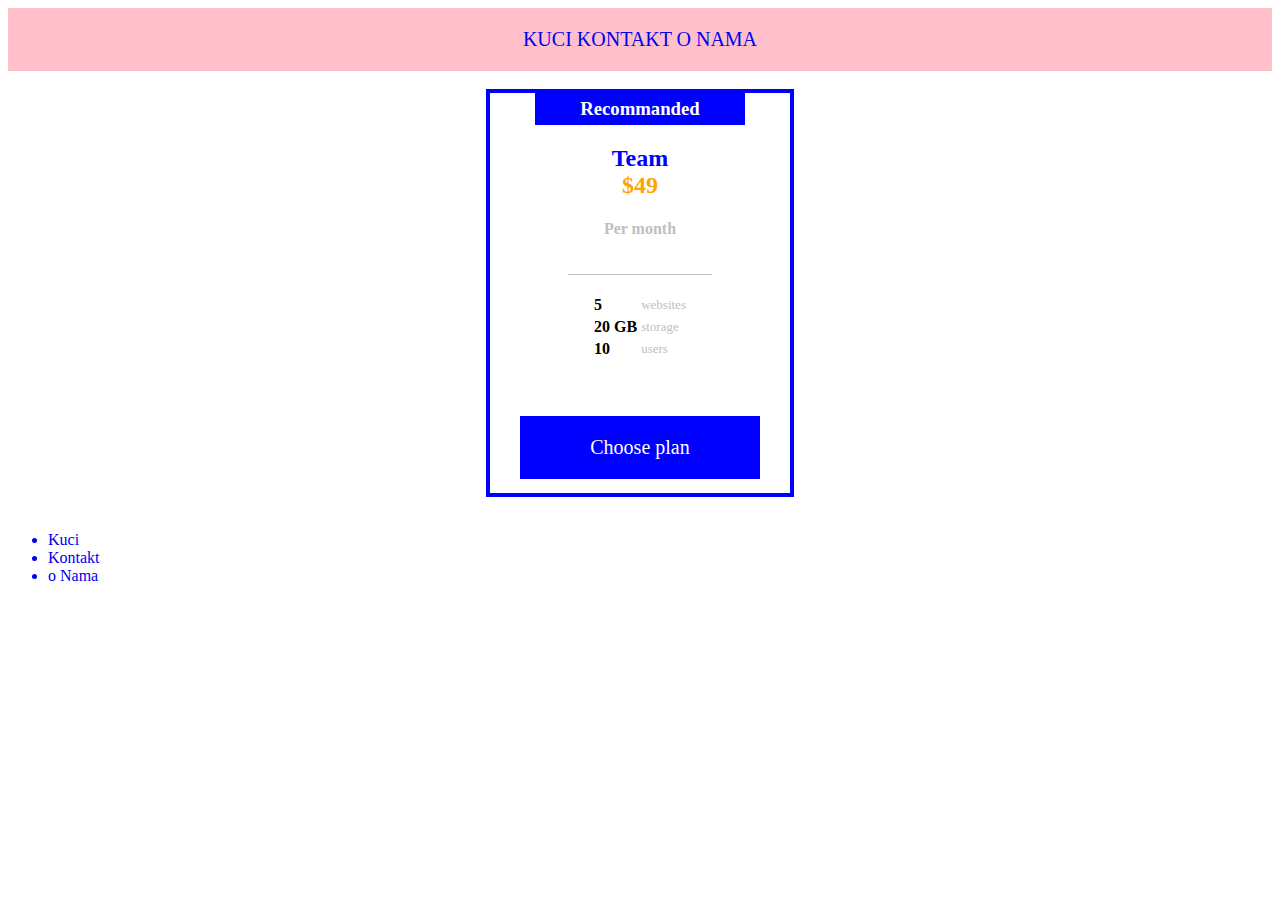
==== index.html @ df4606ec "prva vezba html-css" ====
<!DOCTYPE html>
<html>
<head>
	<title>ALEKSANDAR  I</title>
	<link rel="stylesheet" type="text/css" href="CSS/index.css">
</head>
<body>
  <div class="glavna-navigacija">
    <a href="index.html" class="jedan">KUCI</a>
    <a href="index.html" class="jedan">KONTAKT</a>
    <a href="index.html" class="jedan">O NAMA</a>
  </div>
  <br>
  <div class="glavna-sekcija">
    <h3 class="dva">Recommanded</h3>
    <h2 class="tri">Team</h2>
    <h2 class="cetri">$49</h2>
    <h4 class="pet">Per month</h4>
    <p class="sest">__________________</p>
    <table class="sedam">
      <thead>
        <tr>
          <th class="osam">5</th>
          <td class="devet">websites</td>
        </tr>
        <tr>
          <th>20 GB</th>
          <td class="devet">storage</td>
        </tr>
        <tr>
          <th class="osam">10</th>
          <td class="devet">users</td>
        </tr>
      </thead>
    </table>
    <div class="deset">
      <a href="index.html" class="deset" <button>Choose plan</button> </a>
    </div>
  </div>
  <br>
  <div>
    <ul>
      <a href="kuci" class="jedan"</a><li>Kuci</li>
      <a href="Kontakt" class="jedan"</a><li>Kontakt</li>
      <a href="O nama" class="jedan"</a><li>o Nama</li>
    </ul>
  </div>
</body>
</html>
---- CSS/index.css ----
.glavna-navigacija {
  background-color: pink;
  text-decoration: none;
  padding: 20px;
  text-align: center;
  font-size: 20px;
  font-style: black;
  text-decoration: none;
}
.jedan {
  text-decoration: none;
}
.glavna-sekcija {
  background-color: white;
  padding: 40 0 0 15px;
  border-color: blue;
  border-width: 4px;
  border-style: solid;
  text-align: center;
  width: 300px;
  height: 400px;
  margin: auto;
}
.dva {
  background-color: blue;
  color: white;
  padding: 5px;
  margin: auto;
  width: 200px;
}
.tri {
  color: blue;
  margin-bottom: 0px;
}
.cetri {
  margin-top: 0px;
  color: orange;
}
.pet{
  color: silver;
}
.sest {
  color: silver;
}
.sedam {
  margin: auto;
}
.osam {
  text-align: left;
}
.devet {
  color: silver;
  font-size: 13px;
  text-align: left
}
.deset {
  background-color: blue;
  text-decoration: none;
  color: white;
  padding: 20px;
  margin: auto;
  width: 200px;
  font-size: 20px;
  margin-top: 55px;
}
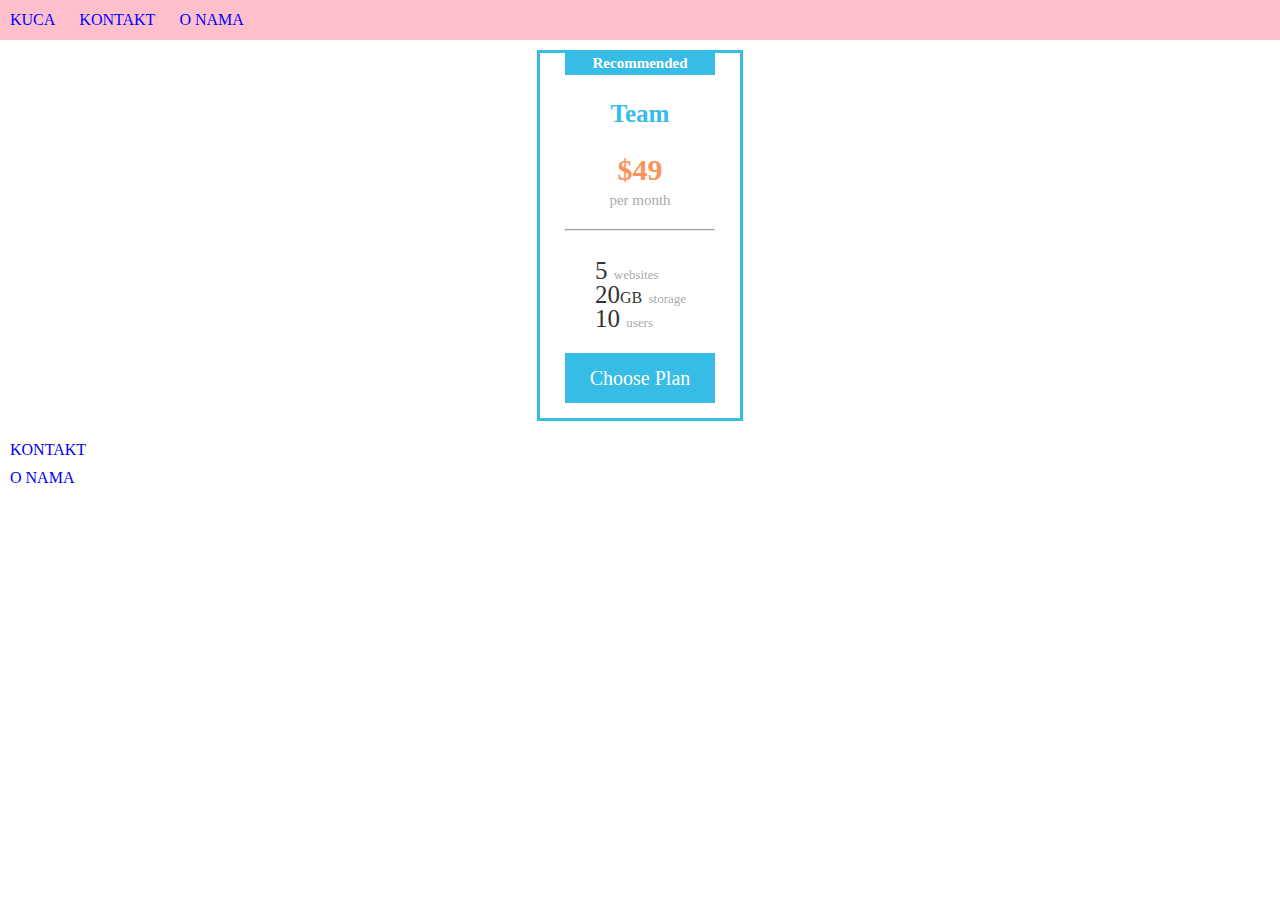
==== commit 8b55d836: "Vezba CSS-a. Napravljeni folderi, stranica index.html i odradjen zadatak" ====
--- a/index.html
+++ b/index.html
@@ -1,49 +1,36 @@
 <!DOCTYPE html>
 <html>
-<head>
-	<title>ALEKSANDAR  I</title>
-	<link rel="stylesheet" type="text/css" href="CSS/index.css">
-</head>
-<body>
-  <div class="glavna-navigacija">
-    <a href="index.html" class="jedan">KUCI</a>
-    <a href="index.html" class="jedan">KONTAKT</a>
-    <a href="index.html" class="jedan">O NAMA</a>
-  </div>
-  <br>
-  <div class="glavna-sekcija">
-    <h3 class="dva">Recommanded</h3>
-    <h2 class="tri">Team</h2>
-    <h2 class="cetri">$49</h2>
-    <h4 class="pet">Per month</h4>
-    <p class="sest">__________________</p>
-    <table class="sedam">
-      <thead>
-        <tr>
-          <th class="osam">5</th>
-          <td class="devet">websites</td>
-        </tr>
-        <tr>
-          <th>20 GB</th>
-          <td class="devet">storage</td>
-        </tr>
-        <tr>
-          <th class="osam">10</th>
-          <td class="devet">users</td>
-        </tr>
-      </thead>
-    </table>
-    <div class="deset">
-      <a href="index.html" class="deset" <button>Choose plan</button> </a>
+  <head>
+    <meta charset="utf-8">
+    <title>Vezba1</title>
+    <link rel="stylesheet" href="./css/index.css">
+  </head>
+  <body>
+    <!-- Glavna-navigacija -->
+    <div class="glavna-navigacija">
+      <a href="kuca.html">KUCA</a>
+      <a href="kontakt.html">KONTAKT</a>
+      <a href="o-nama.html">O NAMA</a>
     </div>
-  </div>
-  <br>
-  <div>
-    <ul>
-      <a href="kuci" class="jedan"</a><li>Kuci</li>
-      <a href="Kontakt" class="jedan"</a><li>Kontakt</li>
-      <a href="O nama" class="jedan"</a><li>o Nama</li>
-    </ul>
-  </div>
-</body>
-</html>+
+    <!-- Glavna-sekcija -->
+    <div class="glavna-sekcija">
+      <p class="preporuceno">Recommended</p>
+      <h3 class="naslov">Team</h3>
+      <p class="cena">$49 <span class="po-mesecu">per month</span></p>
+      <hr />
+      <ul class="stavke-o-timu">
+        <li class="stavka">5 <span class="stavka-naziv">websites</span></li>
+        <li class="stavka">20<span class="stavka-velicina">GB</span> <span class="stavka-naziv">storage</span></li>
+        <li class="stavka">10 <span class="stavka-naziv">users</span></li>
+      </ul>
+      <a href="#" class="dugme">Choose Plan</a>
+    </div>
+
+    <!-- Zaglavlje -->
+    <div class="zaglavlje">
+      <a href="kontakt.html">KONTAKT</a>
+      <a href="o-nama.html">O NAMA</a>
+    </div>
+  </body>
+</html>
--- a/css/index.css
+++ b/css/index.css
@@ -0,0 +1,107 @@
+body {
+  margin: 0;
+}
+
+/* Glavna-navigacija */
+
+.glavna-navigacija {
+  background-color: pink;
+  height: 40px;
+}
+
+.glavna-navigacija a{
+  text-decoration: none;
+  color: blue;
+  padding: 10px;
+  line-height: 40px;
+}
+
+/* Glavna-sekcija */
+
+.glavna-sekcija{
+  width: 150px;
+  margin: 10px auto;
+  padding: 15px 25px;
+  text-align: center;
+  background-color: white;
+  border: 3px solid #37bce5;
+}
+
+.preporuceno {
+  width: 150px;
+  margin: -15px auto 15px;
+  padding: 0 0 2px 0;
+  line-height: 20px;
+  font-size: 15px;
+  font-weight: bold;
+  color: white;
+  background-color: #37bce5;
+}
+
+.naslov{
+  margin-bottom: 0 0 12px 0;
+  font-size: 25px;
+  color: #37bce5;
+}
+
+.cena {
+  margin: 0 0 20px 0;
+  font-size: 30px;
+  font-weight: bold;
+  color: #fd935a;
+}
+
+.po-mesecu {
+  display: block;
+  margin: 5px 0 0 0;
+  font-size: 15px;
+  font-weight: normal;
+  color: #aaa;
+}
+
+ul {
+  list-style: none;
+}
+
+.stavke-o-timu {
+  width: 120px;
+  margin: 20px 15px;
+  padding: 10px 0 0 15px;
+  text-align: left;
+}
+
+.stavka {
+  line-height: 20px;
+  font-size: 25px;
+  color: #333;
+}
+
+.stavka-naziv {
+  font-size: 13px;
+  font-weight: normal;
+  color: #aaa;
+}
+
+.stavka-velicina {
+  font-size: 16px;
+}
+
+.dugme {
+  display: block;
+  line-height: 40px;
+  font-size: 15px;
+  color: white;
+  text-align: center;
+  text-decoration: none;
+  font-size: 20px;
+  line-height: 50px;
+  background: #37bce5;
+}
+
+/* Zaglavlje */
+
+.zaglavlje a {
+  display: block;
+  text-decoration: none;
+  padding: 10px 0 0 10px;
+}
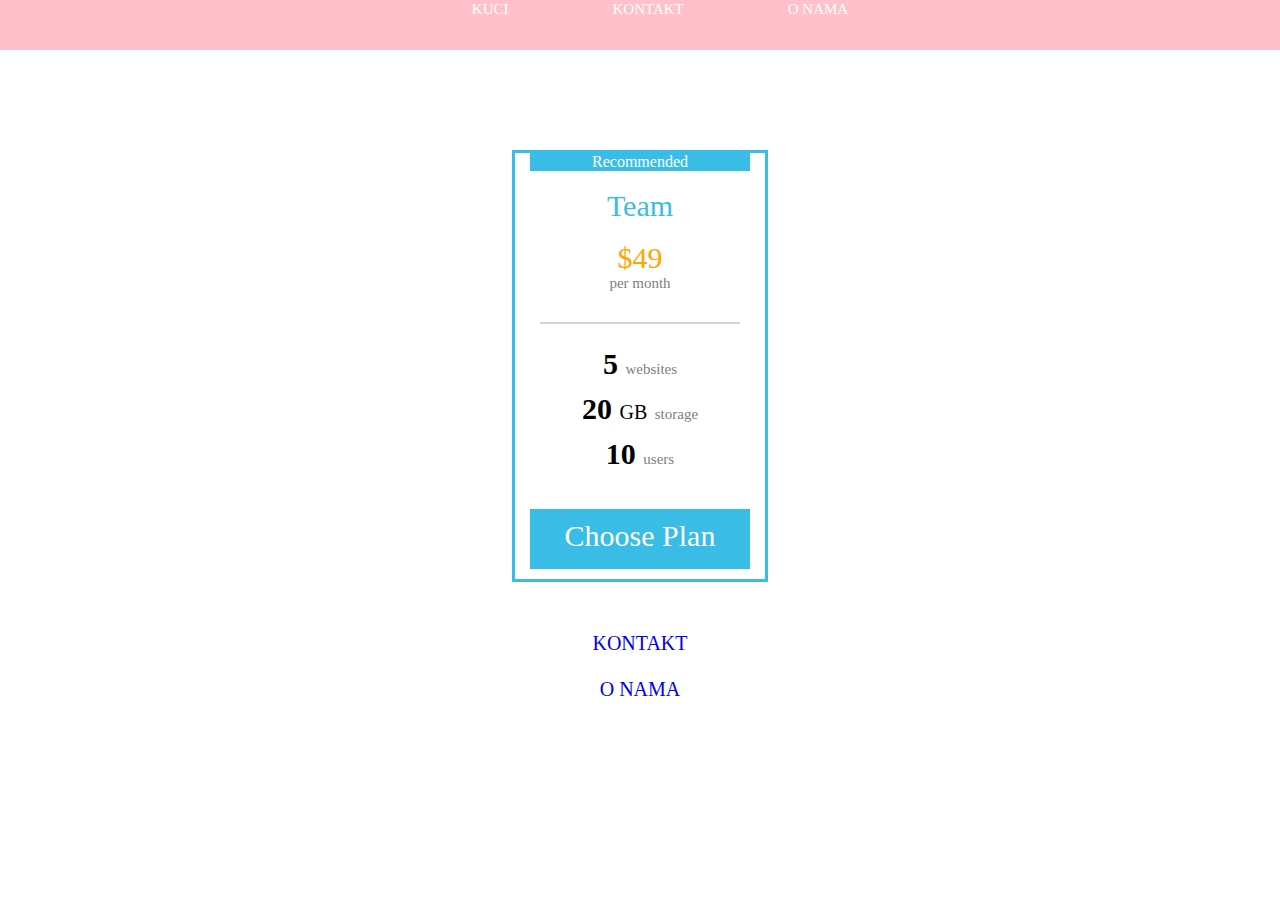
==== commit 9065910a: "Zavrsna Vezba" ====
--- a/index.html
+++ b/index.html
@@ -1,36 +1,42 @@
 <!DOCTYPE html>
 <html>
-  <head>
-    <meta charset="utf-8">
-    <title>Vezba1</title>
-    <link rel="stylesheet" href="./css/index.css">
-  </head>
-  <body>
-    <!-- Glavna-navigacija -->
-    <div class="glavna-navigacija">
-      <a href="kuca.html">KUCA</a>
-      <a href="kontakt.html">KONTAKT</a>
-      <a href="o-nama.html">O NAMA</a>
+<head>
+	<title>Vezba html CSS</title>
+  <link rel="stylesheet" type="text/css" href="css/index.css" />
+</head>
+<body>
+  <div class="link">
+    <ul>
+      <a href="kuci.html"><li>KUCI</li></a>
+      <a href="kontakt.html"><li>KONTAKT</li></a>
+      <a href="o_nama.html"><li>O NAMA</li></a>
+    </ul>
+  </div>
+  <div class="nova_sekcija">
+    <p class="recommended">Recommended</p> 
+    <p class="team">Team</p>
+    <p class="price">$49 
+      <span class="linija">per month</span>
+    </p>
+    <div class="midle">
+      <p class="websites"><b>5</b>
+        <span class="users">websites</span>
+      </p>
+      <div>
+        <p><b>20</b> 
+          <span class="gb">GB</span>
+          <span class="users">storage</span>
+        </p>
+      </div>
+      <p><b>10</b>
+        <span class="users">users</span></p>
     </div>
-
-    <!-- Glavna-sekcija -->
-    <div class="glavna-sekcija">
-      <p class="preporuceno">Recommended</p>
-      <h3 class="naslov">Team</h3>
-      <p class="cena">$49 <span class="po-mesecu">per month</span></p>
-      <hr />
-      <ul class="stavke-o-timu">
-        <li class="stavka">5 <span class="stavka-naziv">websites</span></li>
-        <li class="stavka">20<span class="stavka-velicina">GB</span> <span class="stavka-naziv">storage</span></li>
-        <li class="stavka">10 <span class="stavka-naziv">users</span></li>
-      </ul>
-      <a href="#" class="dugme">Choose Plan</a>
-    </div>
-
-    <!-- Zaglavlje -->
-    <div class="zaglavlje">
-      <a href="kontakt.html">KONTAKT</a>
-      <a href="o-nama.html">O NAMA</a>
-    </div>
-  </body>
-</html>
+    <a href="#" class="submit">Choose Plan</a>
+  </div>
+  <div class="kraj">
+      <a href="kontakt.html"><li>KONTAKT</li></a>
+      <br />
+      <a href="o_nama.html"><li>O NAMA</li></a>
+     </div>
+ </body>
+</html>--- a/css/index.css
+++ b/css/index.css
@@ -1,107 +1,114 @@
 body {
+	margin: 0;
+}
+
+.link {
+	background-color: pink;
+  color: white;
+  height: 50px;
+  text-align: center;
+  margin-bottom: 100px;
+}
+
+.link ul {
   margin: 0;
 }
 
-/* Glavna-navigacija */
-
-.glavna-navigacija {
-  background-color: pink;
-  height: 40px;
+.link a {
+  margin: 50px;
+  text-decoration: none;
+  color: white;
+  font-size: 15px;
 }
 
-.glavna-navigacija a{
-  text-decoration: none;
-  color: blue;
-  padding: 10px;
-  line-height: 40px;
+.link li {
+  list-style: none;
+  display: inline;
 }
 
-/* Glavna-sekcija */
-
-.glavna-sekcija{
-  width: 150px;
-  margin: 10px auto;
-  padding: 15px 25px;
+.nova_sekcija {
   text-align: center;
-  background-color: white;
-  border: 3px solid #37bce5;
+  border: 3px solid #39bce5;  
+  margin: auto;
+  width: 250px;
+  direction: center;
 }
 
-.preporuceno {
-  width: 150px;
-  margin: -15px auto 15px;
-  padding: 0 0 2px 0;
-  line-height: 20px;
-  font-size: 15px;
-  font-weight: bold;
+.recommended {
+  margin-top: 0;
+  background-color: #39bce5;
   color: white;
-  background-color: #37bce5;
+  margin-left: 15px;
+  margin-right: 15px;
+}
+.team {
+  color: #39bce5;
+  font-size: 30px;
+  line-height: 10px;
 }
 
-.naslov{
-  margin-bottom: 0 0 12px 0;
-  font-size: 25px;
-  color: #37bce5;
+.price {
+  color: orange;
+  font-size: 30px;
 }
 
-.cena {
-  margin: 0 0 20px 0;
-  font-size: 30px;
-  font-weight: bold;
-  color: #fd935a;
+.linija {
+    display: block;
+    color: grey;
+    font-size: 15px;
 }
 
-.po-mesecu {
-  display: block;
-  margin: 5px 0 0 0;
-  font-size: 15px;
-  font-weight: normal;
-  color: #aaa;
+.midle {
+  border-top: 2px solid lightgray;
+  margin-left: 25px;
+  margin-right: 25px;
+  padding: 5px;
+  font-size: 30px;
+  line-height: 10px;
 }
 
-ul {
-  list-style: none;
+.price {
+  margin-bottom: 30px;
+  vertical-align: baseline;
+  color: orange;
+  display: block;
 }
 
-.stavke-o-timu {
-  width: 120px;
-  margin: 20px 15px;
-  padding: 10px 0 0 15px;
-  text-align: left;
+.users {
+  color: gray;
+  font-size: 15px;
+  word-spacing: normal;
 }
 
-.stavka {
-  line-height: 20px;
-  font-size: 25px;
-  color: #333;
+.gb {
+  font-size: 20px;
+  word-spacing: normal; 
 }
 
-.stavka-naziv {
-  font-size: 13px;
-  font-weight: normal;
-  color: #aaa;
+.submit {
+  margin-top: 10px;
+  margin-bottom: 10px;
+  margin-left: 15px;
+  margin-right: 15px;
+  background-color: #39bce5;
+  color: white;
+  display: block;
+  height: 40px;
+  padding: 10px;
+  font-size: 30px;
+  text-decoration: none;
+
 }
 
-.stavka-velicina {
-  font-size: 16px;
+.kraj {
+  padding: 50px;
+  margin: auto;
+  list-style: none;
+  text-align: center;  
+  color: black;
+  font-size: 20px;
 }
 
-.dugme {
-  display: block;
-  line-height: 40px;
-  font-size: 15px;
-  color: white;
-  text-align: center;
-  text-decoration: none;
-  font-size: 20px;
-  line-height: 50px;
-  background: #37bce5;
-}
-
-/* Zaglavlje */
-
-.zaglavlje a {
-  display: block;
-  text-decoration: none;
-  padding: 10px 0 0 10px;
-}
+.kraj a {
+  text-decoration: none;  
+}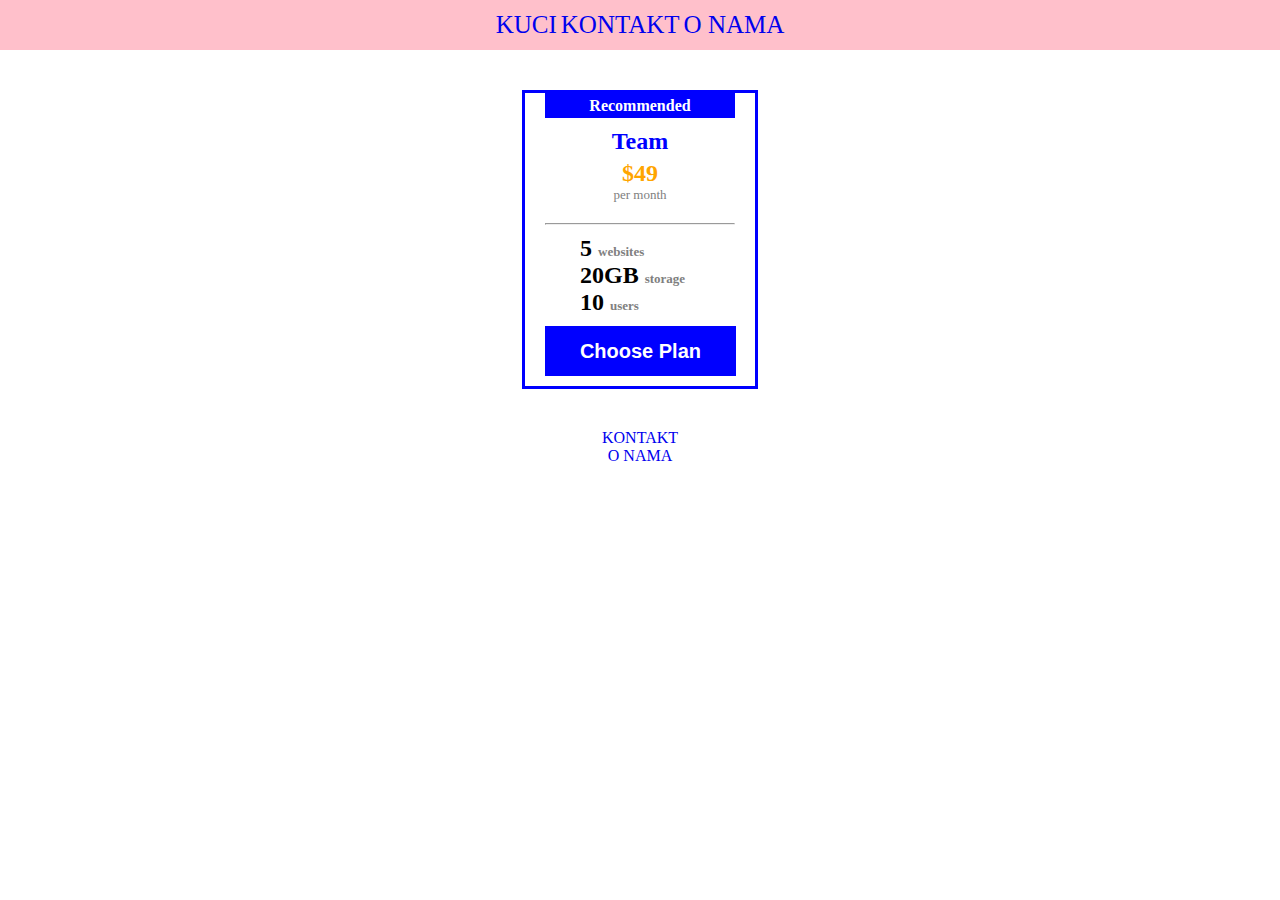
==== commit 4611546a: "Zavrsena prva vezba" ====
--- a/index.html
+++ b/index.html
@@ -1,42 +1,52 @@
 <!DOCTYPE html>
 <html>
 <head>
-	<title>Vezba html CSS</title>
-  <link rel="stylesheet" type="text/css" href="css/index.css" />
+  <title>Vezba 1 - Sasa Sekaric</title>
+  <link rel="stylesheet" type="text/css" href="css/index.css">
 </head>
-<body>
-  <div class="link">
-    <ul>
-      <a href="kuci.html"><li>KUCI</li></a>
-      <a href="kontakt.html"><li>KONTAKT</li></a>
-      <a href="o_nama.html"><li>O NAMA</li></a>
+<body class="bez-margine">
+
+  <div class="glavna-navigacija centriraj">
+    <ul class="bez-margine">
+      <li><a href="kuci.html">KUCI</a></li>
+      <li><a href="kontakt.html">KONTAKT</a></li>
+      <li><a href="o_nama.html">O NAMA</a></li>
     </ul>
   </div>
-  <div class="nova_sekcija">
-    <p class="recommended">Recommended</p> 
-    <p class="team">Team</p>
-    <p class="price">$49 
-      <span class="linija">per month</span>
-    </p>
-    <div class="midle">
-      <p class="websites"><b>5</b>
-        <span class="users">websites</span>
-      </p>
-      <div>
-        <p><b>20</b> 
-          <span class="gb">GB</span>
-          <span class="users">storage</span>
-        </p>
+
+  <div class="glavna-sekcija">
+    <div class="kutija">
+      <h4 class="centriraj centrirana plava-pozadina bela">Recommended</h4>
+      <h2 class="centriraj plava mala-donja-margina">Team</h2>
+      <h2 class="centriraj narandzasta bez-margine"><b>$49</b></h2>
+      <p class="centriraj siva bez-margine mala-slova">per month</p>
+
+      <hr class="centrirana sa-gornjom-marginom" />
+
+      <div class="centrirana manja-kutija">
+        <h2 class="crna bez-margine">
+          5 <small class="siva mala-slova">websites</small>
+        </h2>
+        <h2 class="crna bez-margine">
+          20GB <small class="siva mala-slova">storage</small>
+        </h2>
+        <h2 class="crna bez-margine">
+          10 <small class="siva mala-slova">users</small>
+        </h2>
       </div>
-      <p><b>10</b>
-        <span class="users">users</span></p>
+
+      <button class="izaberi centrirana plava-pozadina bela">
+        <h2 class="bez-margine">Choose Plan</h2>
+      </button>
     </div>
-    <a href="#" class="submit">Choose Plan</a>
   </div>
-  <div class="kraj">
-      <a href="kontakt.html"><li>KONTAKT</li></a>
-      <br />
-      <a href="o_nama.html"><li>O NAMA</li></a>
-     </div>
- </body>
+
+  <div class="zaglavlje">
+    <ul class="bez-margine centriraj">
+      <li><a href="kontakt.html">KONTAKT</a></li>
+      <li><a href="o_name.html">O NAMA</a></li>
+    </ul>
+  </div>
+
+</body>
 </html>--- a/css/index.css
+++ b/css/index.css
@@ -1,114 +1,93 @@
-body {
-	margin: 0;
+.centriraj {
+  text-align: center;
 }
 
-.link {
-	background-color: pink;
-  color: white;
-  height: 50px;
-  text-align: center;
-  margin-bottom: 100px;
+.mala-donja-margina {
+  margin: 10px 0 5px 0;
 }
 
-.link ul {
+.bez-margine {
   margin: 0;
 }
 
-.link a {
-  margin: 50px;
-  text-decoration: none;
-  color: white;
-  font-size: 15px;
+.plava {
+  color: blue;
 }
 
-.link li {
+.plava-pozadina {
+  background-color: blue;
+}
+
+.bela {
+  color: white;
+}
+
+.narandzasta {
+  color: orange;
+}
+
+.siva {
+  color: gray;
+}
+
+.crna {
+  color: black;
+}
+
+.mala-slova {
+  font-size: 13px;
+}
+
+.glavna-navigacija {
+  background-color: pink;
+  height: 50px;
+}
+
+.glavna-navigacija ul, .zaglavlje ul {
   list-style: none;
+  padding: 0;
+}
+
+.glavna-navigacija ul li {
   display: inline;
 }
 
-.nova_sekcija {
-  text-align: center;
-  border: 3px solid #39bce5;  
-  margin: auto;
-  width: 250px;
-  direction: center;
+.glavna-navigacija ul li a{
+  font-size: 25px;
+  line-height: 50px;
+  text-decoration: none;
 }
 
-.recommended {
-  margin-top: 0;
-  background-color: #39bce5;
-  color: white;
-  margin-left: 15px;
-  margin-right: 15px;
-}
-.team {
-  color: #39bce5;
-  font-size: 30px;
-  line-height: 10px;
+.glavna-sekcija .kutija {
+  width: 230px;
+  margin: 40px auto;
+  border: 3px solid blue;
 }
 
-.price {
-  color: orange;
-  font-size: 30px;
+.glavna-sekcija .kutija h4{
+  line-height: 25px;
 }
 
-.linija {
-    display: block;
-    color: grey;
-    font-size: 15px;
+.glavna-sekcija .kutija .centrirana {
+  margin: 0 20px 10px 20px;
 }
 
-.midle {
-  border-top: 2px solid lightgray;
-  margin-left: 25px;
-  margin-right: 25px;
-  padding: 5px;
-  font-size: 30px;
-  line-height: 10px;
+.glavna-sekcija .kutija .sa-gornjom-marginom {
+  margin: 20px 20px 10px 20px;
 }
 
-.price {
-  margin-bottom: 30px;
-  vertical-align: baseline;
-  color: orange;
-  display: block;
+.glavna-sekcija .kutija .manja-kutija {
+  width: 120px;
+  margin: 0 auto 10px auto;
 }
 
-.users {
-  color: gray;
-  font-size: 15px;
-  word-spacing: normal;
+.glavna-sekcija .kutija .izaberi {
+  height: 50px;
+  width: 83%;
+  border: none;
 }
 
-.gb {
-  font-size: 20px;
-  word-spacing: normal; 
+.zaglavlje ul li a{
+  text-decoration: none;
 }
 
-.submit {
-  margin-top: 10px;
-  margin-bottom: 10px;
-  margin-left: 15px;
-  margin-right: 15px;
-  background-color: #39bce5;
-  color: white;
-  display: block;
-  height: 40px;
-  padding: 10px;
-  font-size: 30px;
-  text-decoration: none;
-
-}
-
-.kraj {
-  padding: 50px;
-  margin: auto;
-  list-style: none;
-  text-align: center;  
-  color: black;
-  font-size: 20px;
-}
-
-.kraj a {
-  text-decoration: none;  
-}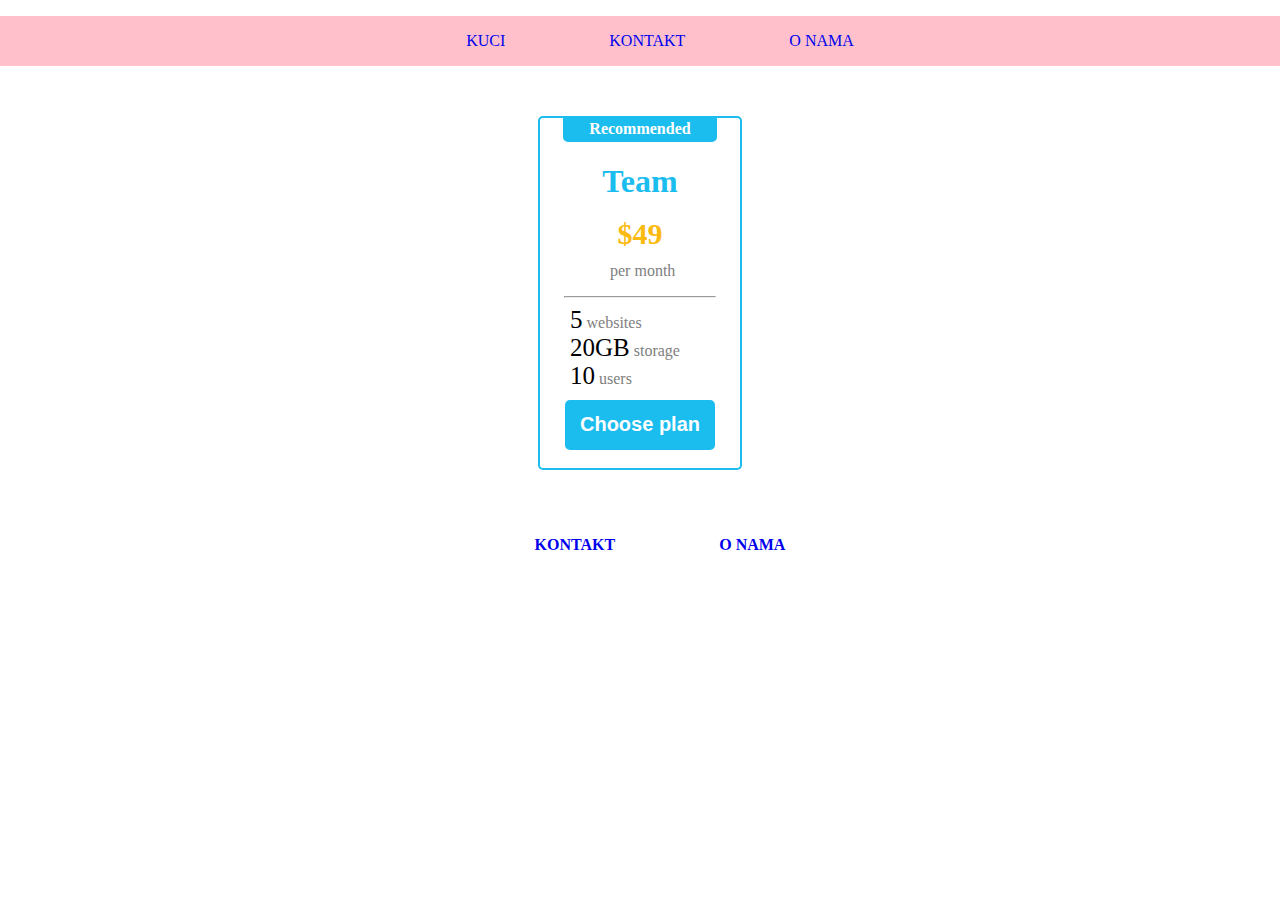
==== commit df0e7e9a: "ispravka" ====
--- a/index.html
+++ b/index.html
@@ -1,52 +1,45 @@
 <!DOCTYPE html>
 <html>
-<head>
-  <title>Vezba 1 - Sasa Sekaric</title>
-  <link rel="stylesheet" type="text/css" href="css/index.css">
-</head>
-<body class="bez-margine">
-
-  <div class="glavna-navigacija centriraj">
-    <ul class="bez-margine">
-      <li><a href="kuci.html">KUCI</a></li>
-      <li><a href="kontakt.html">KONTAKT</a></li>
-      <li><a href="o_nama.html">O NAMA</a></li>
-    </ul>
-  </div>
-
-  <div class="glavna-sekcija">
-    <div class="kutija">
-      <h4 class="centriraj centrirana plava-pozadina bela">Recommended</h4>
-      <h2 class="centriraj plava mala-donja-margina">Team</h2>
-      <h2 class="centriraj narandzasta bez-margine"><b>$49</b></h2>
-      <p class="centriraj siva bez-margine mala-slova">per month</p>
-
-      <hr class="centrirana sa-gornjom-marginom" />
-
-      <div class="centrirana manja-kutija">
-        <h2 class="crna bez-margine">
-          5 <small class="siva mala-slova">websites</small>
-        </h2>
-        <h2 class="crna bez-margine">
-          20GB <small class="siva mala-slova">storage</small>
-        </h2>
-        <h2 class="crna bez-margine">
-          10 <small class="siva mala-slova">users</small>
-        </h2>
-      </div>
-
-      <button class="izaberi centrirana plava-pozadina bela">
-        <h2 class="bez-margine">Choose Plan</h2>
-      </button>
+  <head>
+    <meta charset="utf-8">
+    <link rel="stylesheet" type="text/css" href="css/index.css">
+    <title></title>
+  </head>
+  <body>
+    <div class="glavna-navigacija">
+      <ul>
+        <li><a href="kuci.html">KUCI</a></li>
+        <li><a href="kontakt.html">KONTAKT</a></li>
+        <li><a href="o_nama.html">O NAMA</a></li>
+      </ul>
+    </div>
+    <div class="glavna-sekcija">
+      <div class="kutija">
+        <div class="recommended">
+          <p><b>Recommended</b></p>
+        </div>
+        <h1 class="team">Team</h1>
+        <h2 class="dolar">$49</h2>
+        <p class="month">per month</p>
+        <hr>
+        <span class="broj">5</span>
+        <span class="sites siva">websites</span>
+        </br>
+        <span class="broj">20GB</span>
+        <span class="storage siva">storage</span>
+        </br>
+        <span class="broj">10</span>
+        <span class="users siva">users</span>
+        <div class="choose_plan">
+          <button class="dugme" type="button" name="button"><b>Choose plan<b/></button>
+        </div>
     </div>
   </div>
-
-  <div class="zaglavlje">
-    <ul class="bez-margine centriraj">
-      <li><a href="kontakt.html">KONTAKT</a></li>
-      <li><a href="o_name.html">O NAMA</a></li>
-    </ul>
-  </div>
-
-</body>
-</html>+    <div class="zaglavlje">
+      <ul>
+        <li><a href="#">KONTAKT</a></li>
+        <li><a href="#">O NAMA</a></li>
+      </ul>
+    </div>
+  </body>
+</html>
--- a/css/index.css
+++ b/css/index.css
@@ -1,93 +1,101 @@
-.centriraj {
-  text-align: center;
-}
-
-.mala-donja-margina {
-  margin: 10px 0 5px 0;
-}
-
-.bez-margine {
+body {
   margin: 0;
 }
 
-.plava {
-  color: blue;
-}
-
-.plava-pozadina {
-  background-color: blue;
-}
-
-.bela {
-  color: white;
-}
-
-.narandzasta {
-  color: orange;
-}
-
 .siva {
-  color: gray;
-}
-
-.crna {
-  color: black;
-}
-
-.mala-slova {
-  font-size: 13px;
+  color: grey;
 }
 
 .glavna-navigacija {
   background-color: pink;
+  text-align: center;
   height: 50px;
+
 }
 
 .glavna-navigacija ul, .zaglavlje ul {
   list-style: none;
-  padding: 0;
 }
 
-.glavna-navigacija ul li {
+.glavna-navigacija ul li , .zaglavlje ul li {
+  display: inline;
+  padding: 50px;
+  line-height: 50px;
+
+
+}
+.glavna-navigacija ul li a , .zaglavlje ul li a {;
+  text-decoration: none;
+
+}
+.glavna-sekcija {
+  width: 200px;
+  height: 350px;
+  border: 2px solid #1bbcee;
+  margin: 50px auto;
+  border-radius: 5px;
+}
+
+.glavna-sekcija .recommended {
+  width: 150px;
+  height: 20px;
+  border: 2px solid #1bbcee;
+  margin: 0 auto;
+  background-color: #1bbcee;
+  border-radius: 0 0 5px 5px;
+}
+
+ .glavna-sekcija .recommended p {
+  text-align: center;
+  margin-top: 0;
+  color: white;
+}
+
+.glavna-sekcija .kutija h1 {
+  text-align: center;
+  color: #1bbcee;
+
+}
+
+.glavna-sekcija .kutija .dolar {
+  color: #fcba10;
+  text-align: center;
+  font-size: 30px;
+  margin: -5px ;
+}
+
+.glavna-sekcija .kutija .month {
+  margin-left: 70px;
+  color: grey;
+
+}
+
+.glavna-sekcija hr{
+  width: 150px;
+}
+.glavna-sekcija .kutija .broj {
+  font-size: 25px;
+  margin:  0 0  0 30px; ;
+}
+
+.dugme {
+  font-size: 20px;
+  width: 150px;
+  height: 50px;
+  border: 2px ;
+  background-color: #1bbcee;
+  border-radius: 5px;
+  margin: 10px 25px;
+  color: white;
+
+}
+
+.dugme:hover {
+  background-color: #3d0dc2;
+  border-radius: 5px solid #3d0dc2;
+}
+
+.zaglavlje {
+  text-align: center;
   display: inline;
 }
-
-.glavna-navigacija ul li a{
-  font-size: 25px;
-  line-height: 50px;
-  text-decoration: none;
-}
-
-.glavna-sekcija .kutija {
-  width: 230px;
-  margin: 40px auto;
-  border: 3px solid blue;
-}
-
-.glavna-sekcija .kutija h4{
-  line-height: 25px;
-}
-
-.glavna-sekcija .kutija .centrirana {
-  margin: 0 20px 10px 20px;
-}
-
-.glavna-sekcija .kutija .sa-gornjom-marginom {
-  margin: 20px 20px 10px 20px;
-}
-
-.glavna-sekcija .kutija .manja-kutija {
-  width: 120px;
-  margin: 0 auto 10px auto;
-}
-
-.glavna-sekcija .kutija .izaberi {
-  height: 50px;
-  width: 83%;
-  border: none;
-}
-
-.zaglavlje ul li a{
-  text-decoration: none;
-}
-
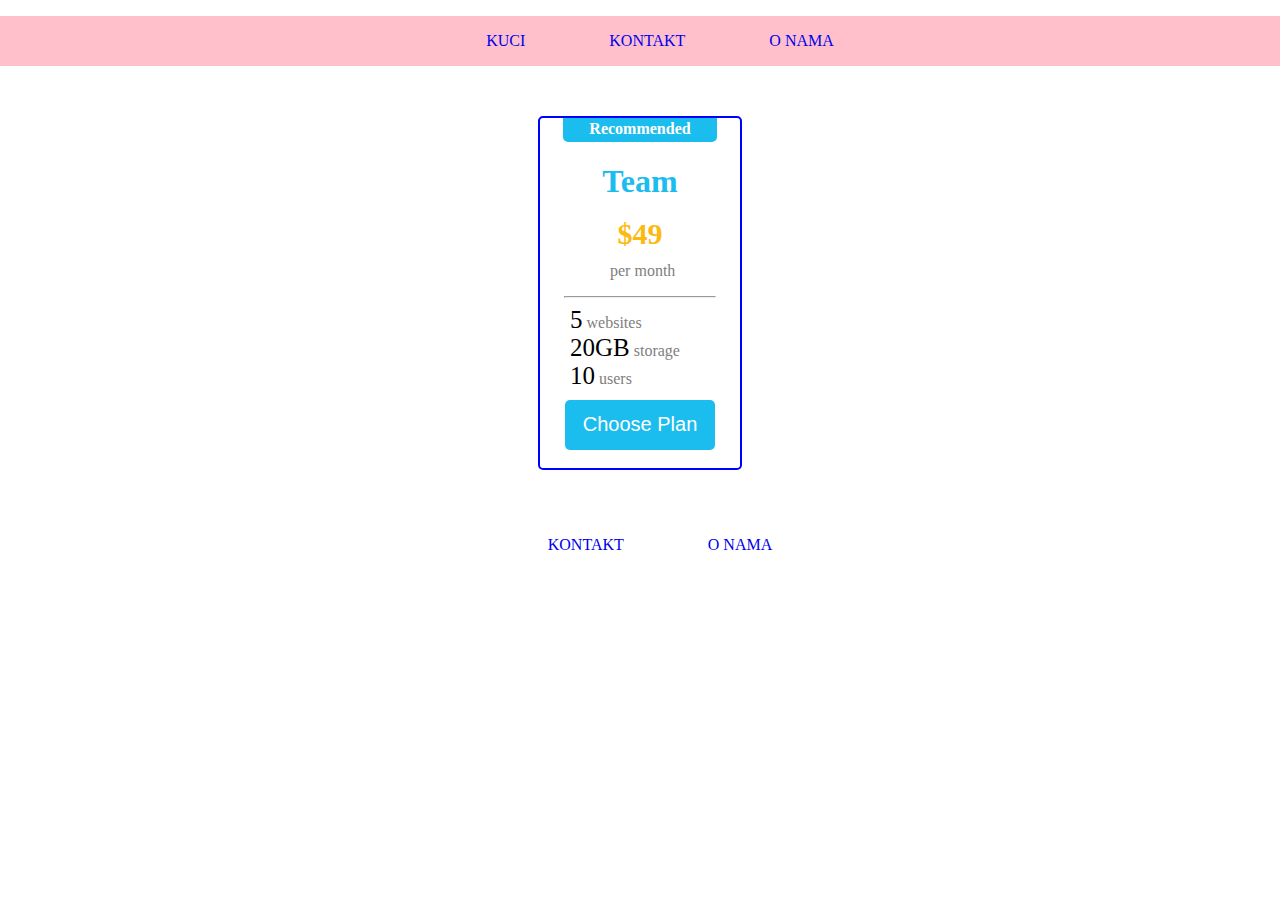
==== commit 0c93c40f: "Add files via upload" ====
--- a/index.html
+++ b/index.html
@@ -1,45 +1,50 @@
 <!DOCTYPE html>
-<html>
-  <head>
+<html lang="">
+<head>
     <meta charset="utf-8">
-    <link rel="stylesheet" type="text/css" href="css/index.css">
+    <meta name="viewport" content="width=device-width, initial-scale=1.0">
     <title></title>
-  </head>
-  <body>
+    <link rel="stylesheet" href="CSS/index.css">
+</head>
+
+<body>
     <div class="glavna-navigacija">
-      <ul>
+        <ul>
         <li><a href="kuci.html">KUCI</a></li>
         <li><a href="kontakt.html">KONTAKT</a></li>
         <li><a href="o_nama.html">O NAMA</a></li>
       </ul>
     </div>
     <div class="glavna-sekcija">
-      <div class="kutija">
-        <div class="recommended">
-          <p><b>Recommended</b></p>
-        </div>
-        <h1 class="team">Team</h1>
-        <h2 class="dolar">$49</h2>
-        <p class="month">per month</p>
-        <hr>
-        <span class="broj">5</span>
-        <span class="sites siva">websites</span>
-        </br>
-        <span class="broj">20GB</span>
-        <span class="storage siva">storage</span>
-        </br>
-        <span class="broj">10</span>
-        <span class="users siva">users</span>
-        <div class="choose_plan">
-          <button class="dugme" type="button" name="button"><b>Choose plan<b/></button>
-        </div>
+       <div class="kutija">
+         <div class="recommended">
+            <p><b>Recommended</b></p>
+         </div>
+            <h1 class="team">Team</h1>
+            <h2 class="dolar">$49</h2>
+            <p class="month">per month</p>
+            <hr>
+            <span class="broj">5</span>
+            <span class="sites siva">websites</span>
+            </br>
+            <span class="broj">20GB</span>
+            <span class="storage siva">storage</span>
+            </br>
+            <span class="broj">10</span>
+            <span class="users siva">users</span>
+            <button class="button">Choose Plan</button>
+       </div>
     </div>
-  </div>
     <div class="zaglavlje">
       <ul>
-        <li><a href="#">KONTAKT</a></li>
-        <li><a href="#">O NAMA</a></li>
+          <li><a href="kontakt">KONTAKT</a></li>
+          <li><a href="o-nama">O NAMA</a></li>
       </ul>
     </div>
-  </body>
+    
+    
+    
+    
+    
+</body>
 </html>
--- a/CSS/index.css
+++ b/CSS/index.css
@@ -0,0 +1,83 @@
+body {
+    margin: 0;
+}
+.glavna-navigacija {
+    background-color: pink;
+    text-align: center;
+    height: 50px;
+}
+.glavna-navigacija ul, .zaglavlje ul {
+    list-style: none;
+}
+.glavna-navigacija ul li, .zaglavlje ul li {
+    display: inline;
+    padding: 40px;
+    line-height: 50px;
+}
+.glavna-navigacija ul li a, .zaglavlje ul li a {
+    text-decoration: none;
+}
+.glavna-sekcija {
+  width: 200px;
+  height: 350px;
+  border: 2px solid blue;
+  margin: 50px auto;
+  border-radius: 5px;
+}
+.glavna-sekcija .recommended {
+  width: 150px;
+  height: 20px;
+  border: 2px solid #1bbcee;
+  margin: 0 auto;
+  background-color: #1bbcee;
+  border-radius: 0 0 5px 5px;
+}
+.glavna-sekcija .recommended p {
+  text-align: center;
+  margin-top: 0;
+  color: white;
+}
+.glavna-sekcija .kutija h1 {
+  text-align: center;
+  color: #1bbcee;
+    border: 1
+}
+.glavna-sekcija .kutija .dolar {
+  color: #fcba10;
+  text-align: center;
+  font-size: 30px;
+  margin: -5px ;
+}
+.glavna-sekcija .kutija .month {
+  margin-left: 70px;
+  color: grey;
+}
+.glavna-sekcija hr{
+  width: 150px;
+}
+.glavna-sekcija .kutija .broj {
+  font-size: 25px;
+  margin:  0 0  0 30px; 
+}
+.siva {
+  color: grey;
+}
+.button {
+  font-size: 20px;
+  width: 150px;
+  height: 50px;
+  border: 2px ;
+  background-color: #1bbcee;
+  border-radius: 5px;
+  margin: 10px 25px;
+  color: white;
+}
+.button:hover {
+  background-color: #3d0dc2;
+  border-radius: 5px solid #3d0dc2;
+}
+.zaglavlje {
+  text-align: center;
+  display: inline;
+}
+
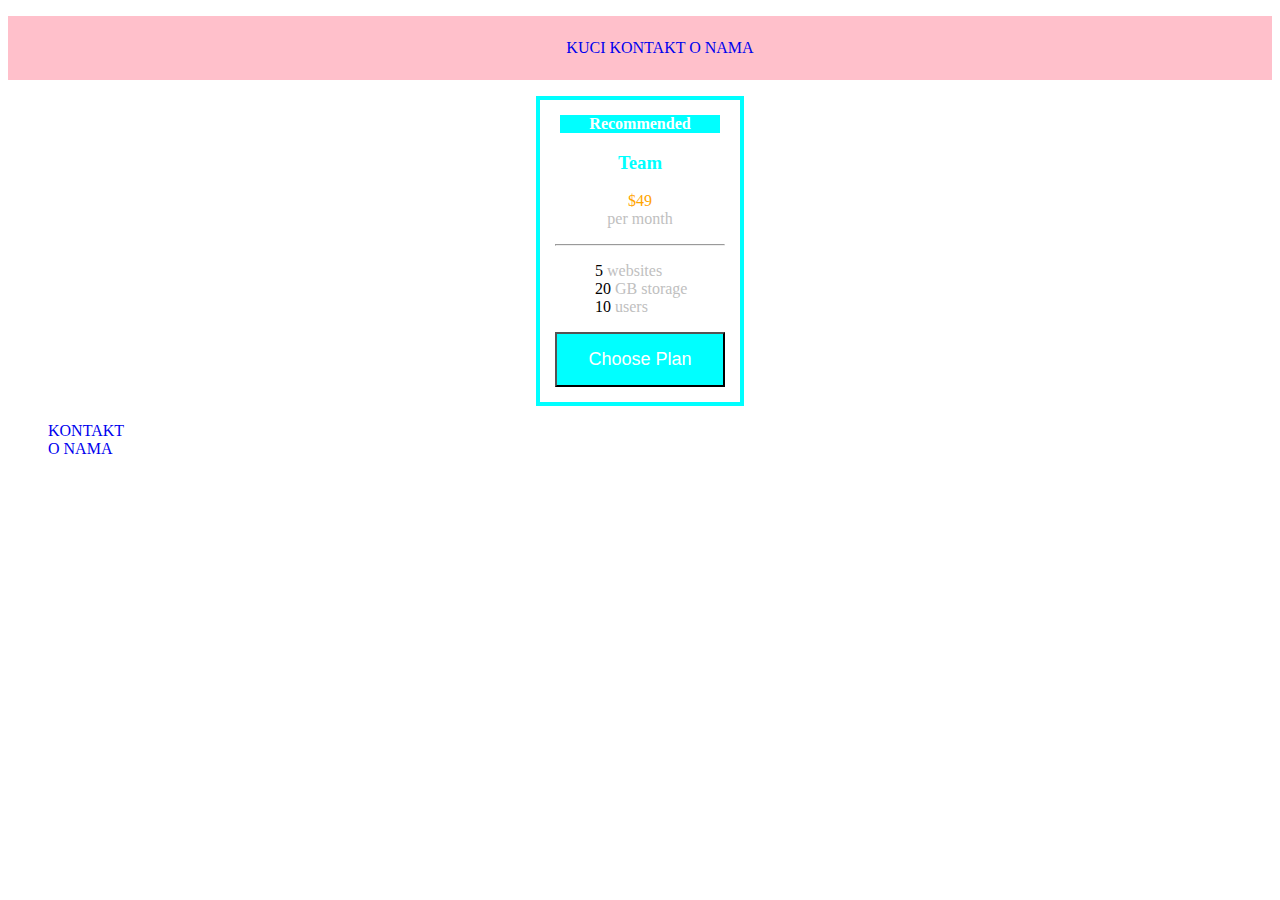
==== commit 87c14fe6: "Vezbanjecss-a" ====
--- a/index.html
+++ b/index.html
@@ -1,50 +1,71 @@
 <!DOCTYPE html>
-<html lang="">
+<html>
 <head>
-    <meta charset="utf-8">
-    <meta name="viewport" content="width=device-width, initial-scale=1.0">
-    <title></title>
-    <link rel="stylesheet" href="CSS/index.css">
+  <title>Moja vezba - Jovana Toskovic</title>
+  <link rel="stylesheet" type="text/css" href="css/index.css">
 </head>
 
 <body>
-    <div class="glavna-navigacija">
-        <ul>
-        <li><a href="kuci.html">KUCI</a></li>
-        <li><a href="kontakt.html">KONTAKT</a></li>
-        <li><a href="o_nama.html">O NAMA</a></li>
-      </ul>
-    </div>
-    <div class="glavna-sekcija">
-       <div class="kutija">
-         <div class="recommended">
-            <p><b>Recommended</b></p>
-         </div>
-            <h1 class="team">Team</h1>
-            <h2 class="dolar">$49</h2>
-            <p class="month">per month</p>
-            <hr>
-            <span class="broj">5</span>
-            <span class="sites siva">websites</span>
-            </br>
-            <span class="broj">20GB</span>
-            <span class="storage siva">storage</span>
-            </br>
-            <span class="broj">10</span>
-            <span class="users siva">users</span>
-            <button class="button">Choose Plan</button>
-       </div>
-    </div>
-    <div class="zaglavlje">
-      <ul>
-          <li><a href="kontakt">KONTAKT</a></li>
-          <li><a href="o-nama">O NAMA</a></li>
-      </ul>
-    </div>
+
+  <div class="glavna-navigacija">
     
+    <ul>
+      <li>
+        <a href="home.html">KUCI</a>
+      </li>
+      <li>
+        <a href="kontakt.html">KONTAKT</a>
+      </li>
+      <li>
+        <a href="o_nama.html">O NAMA</a>
+      </li>
+    </ul>
+       
+  </div>
+
+  <div class="glavna-sekcija">
+    <p class="uokvireno">Recommended</p>  
+    <h3 class="plava">Team</h3> 
+    <p class="narandzasta">
+      $49
+
+      <br />
+
+      <span>per month</span>
+    </p> 
+    <hr />
+    <ul>
+      <li>
+        5
+        <span>websites</span>
+      </li>
+      <li>
+        20
+        <span>GB</span>
+        <span>storage</span>
+      </li>
+      <li>
+        10
+        <span>users</span>
+      </li>
+    </ul>
     
-    
-    
-    
+    <button>
+      <a href="choose_plan">Choose Plan</a>
+    </button>   
+  </div>
+
+  <div clas="zaglavlje">
+
+    <ul>
+      <li>
+        <a href="kontakt.html">KONTAKT</a></li>
+      <li>
+        <a href="o_nama.html">O NAMA</a>
+      </li>
+    </ul>
+                 
+  </div>
+
 </body>
-</html>
+</html>--- a/css/index.css
+++ b/css/index.css
@@ -0,0 +1,74 @@
+
+
+body a {
+  text-decoration: none;
+}
+
+
+div ul li {
+  list-style: none;
+}
+
+.glavna-navigacija {
+background-color: pink;
+text-align: center;
+line-height: 64px;
+margin: 0,0,0,0;
+
+}
+
+.glavna-navigacija ul li {
+  list-style: none;
+  display: inline;
+}
+
+.glavna-sekcija {
+  margin: auto;
+  width: 170px;
+  margin-top: 0;
+  margin-bottom: 0;
+  padding:15px;
+  background-clip: padding-box;
+  background-color: white;
+  text-align: center;
+  border: 4px solid;
+  border-color: aqua;
+}
+
+.glavna-sekcija ul {
+  text-align: left;
+}
+
+.glavna-sekcija button {
+  line-height: 49px;
+  width: 170px;
+  text-align: center;
+  font-size: 18px;
+  color: white;
+  background-color: aqua;
+}
+
+.glavna-sekcija a {
+  color: white;
+}
+
+.uokvireno {
+  margin: auto;
+  width: 160px;
+  font-weight: bold;
+  background-color: aqua;
+  color: white;
+}
+
+.plava {
+  color: aqua;
+
+}
+
+.narandzasta {
+  color: orange;
+}
+
+span {
+  color: silver;
+}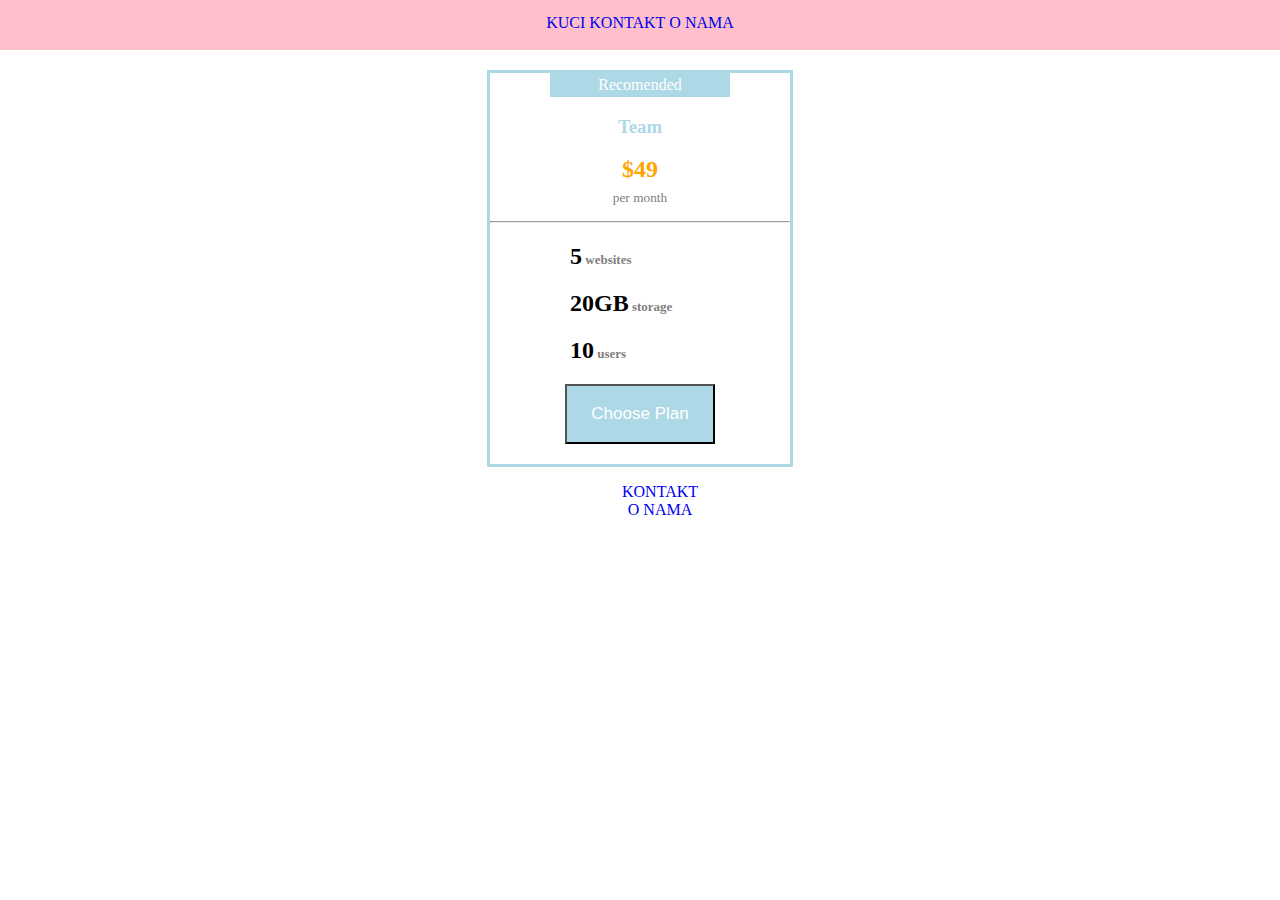
==== commit ea9118d5: "Dodavanje html i css stranice" ====
--- a/index.html
+++ b/index.html
@@ -1,71 +1,45 @@
 <!DOCTYPE html>
 <html>
 <head>
-  <title>Moja vezba - Jovana Toskovic</title>
-  <link rel="stylesheet" type="text/css" href="css/index.css">
+  <meta charset="utf-8">
+  <title>Vezba-1</title>
+  <link rel="stylesheet" href="css/index.css">
 </head>
-
 <body>
 
-  <div class="glavna-navigacija">
-    
-    <ul>
-      <li>
-        <a href="home.html">KUCI</a>
-      </li>
-      <li>
-        <a href="kontakt.html">KONTAKT</a>
-      </li>
-      <li>
-        <a href="o_nama.html">O NAMA</a>
-      </li>
+  <div class="navigacioni-meni">
+    <ul class="text-sredina">
+      <li><a href="Kuci.html" class="bez-linije">KUCI</a></li>
+      <li><a href="Kontakt.html" class="bez-linije">KONTAKT</a></li>
+      <li><a href="O_nama.html" class="bez-linije">O NAMA</a></li>
     </ul>
-       
   </div>
 
-  <div class="glavna-sekcija">
-    <p class="uokvireno">Recommended</p>  
-    <h3 class="plava">Team</h3> 
-    <p class="narandzasta">
-      $49
+  <div class="glavna-kutija">
+    <div class="preporuceno text-sredina">
+      <p>Recomended</p>
+    </div>
+    <h3 class="text-sredina">Team</h3>
+    <h2 class="cena text-sredina"><b>$49</b></h2>
+    <p class="text-sredina"><small class="siva">per month</small></p>
 
-      <br />
+    <hr />
 
-      <span>per month</span>
-    </p> 
-    <hr />
-    <ul>
-      <li>
-        5
-        <span>websites</span>
-      </li>
-      <li>
-        20
-        <span>GB</span>
-        <span>storage</span>
-      </li>
-      <li>
-        10
-        <span>users</span>
-      </li>
-    </ul>
-    
-    <button>
-      <a href="choose_plan">Choose Plan</a>
-    </button>   
+    <div class="centritan-text">
+      <h2>5<small class="mala-slova siva">  websites</small></h2>
+      <h2>20GB<small class="mala-slova siva">  storage</small></h2>
+      <h2>10<small class="mala-slova siva">  users</small></h2>
+    </div>
+
+    <button type="button" name="button" class="dugme" >Choose Plan</button>
   </div>
 
-  <div clas="zaglavlje">
-
-    <ul>
-      <li>
-        <a href="kontakt.html">KONTAKT</a></li>
-      <li>
-        <a href="o_nama.html">O NAMA</a>
-      </li>
+  <div class="linkovi">
+    <ul class="text-sredina">
+      <li><a href="Kontakt.html" class="bez-linije">KONTAKT</a></li>
+      <li><a href="O_nama.html" class="bez-linije">O NAMA</a></li>
     </ul>
-                 
   </div>
 
 </body>
-</html>+</html>
--- a/css/index.css
+++ b/css/index.css
@@ -1,74 +1,83 @@
+body  {
+  margin: 0;
+}
 
+.mala-slova {
+  font-size: 13px;
+}
 
-body a {
+.siva {
+  color: grey;
+}
+
+.text-sredina {
+  text-align: center;
+}
+
+.bez-linije {
   text-decoration: none;
 }
 
-
-div ul li {
-  list-style: none;
-}
-
-.glavna-navigacija {
-background-color: pink;
-text-align: center;
-line-height: 64px;
-margin: 0,0,0,0;
-
-}
-
-.glavna-navigacija ul li {
-  list-style: none;
+.navigacioni-meni ul li {
   display: inline;
 }
 
-.glavna-sekcija {
-  margin: auto;
-  width: 170px;
-  margin-top: 0;
-  margin-bottom: 0;
-  padding:15px;
-  background-clip: padding-box;
-  background-color: white;
-  text-align: center;
-  border: 4px solid;
-  border-color: aqua;
+.navigacioni-meni ul {
+  margin: 0;
+  padding: 0;
+  line-height: 45px;
 }
 
-.glavna-sekcija ul {
-  text-align: left;
+.navigacioni-meni {
+  background-color: pink;
+  height: 50px;
+  margin: 0 0 20px 0;
 }
 
-.glavna-sekcija button {
-  line-height: 49px;
-  width: 170px;
-  text-align: center;
-  font-size: 18px;
-  color: white;
-  background-color: aqua;
+.glavna-kutija {
+  width: 300px;
+  margin: auto;
+  border: 3px solid lightblue;
 }
 
-.glavna-sekcija a {
+.glavna-kutija .preporuceno {
+  width: 180px;
+  margin: auto;
+  background-color: lightblue;
   color: white;
 }
 
-.uokvireno {
-  margin: auto;
-  width: 160px;
-  font-weight: bold;
-  background-color: aqua;
+.glavna-kutija .preporuceno p {
+  padding: 3px;
+  margin: 0;
+}
+
+.glavna-kutija h3 {
+  color: lightblue;
+}
+
+.glavna-kutija .cena {
+  color: orange;
+  margin: 10px 0 0 0;
+}
+
+.glavna-kutija p {
+  margin: 5px 0 15px 0
+}
+
+.glavna-kutija .centritan-text {
+  margin: 0 0 0 80px;
+}
+
+.glavna-kutija .dugme {
+  margin: 0 0px 20px 75px;
+  background-color: lightblue;
+  height: 60px;
+  width: 150px;
+  font-size: 17px;
   color: white;
 }
 
-.plava {
-  color: aqua;
-
-}
-
-.narandzasta {
-  color: orange;
-}
-
-span {
-  color: silver;
+.linkovi ul {
+  list-style: none;
 }